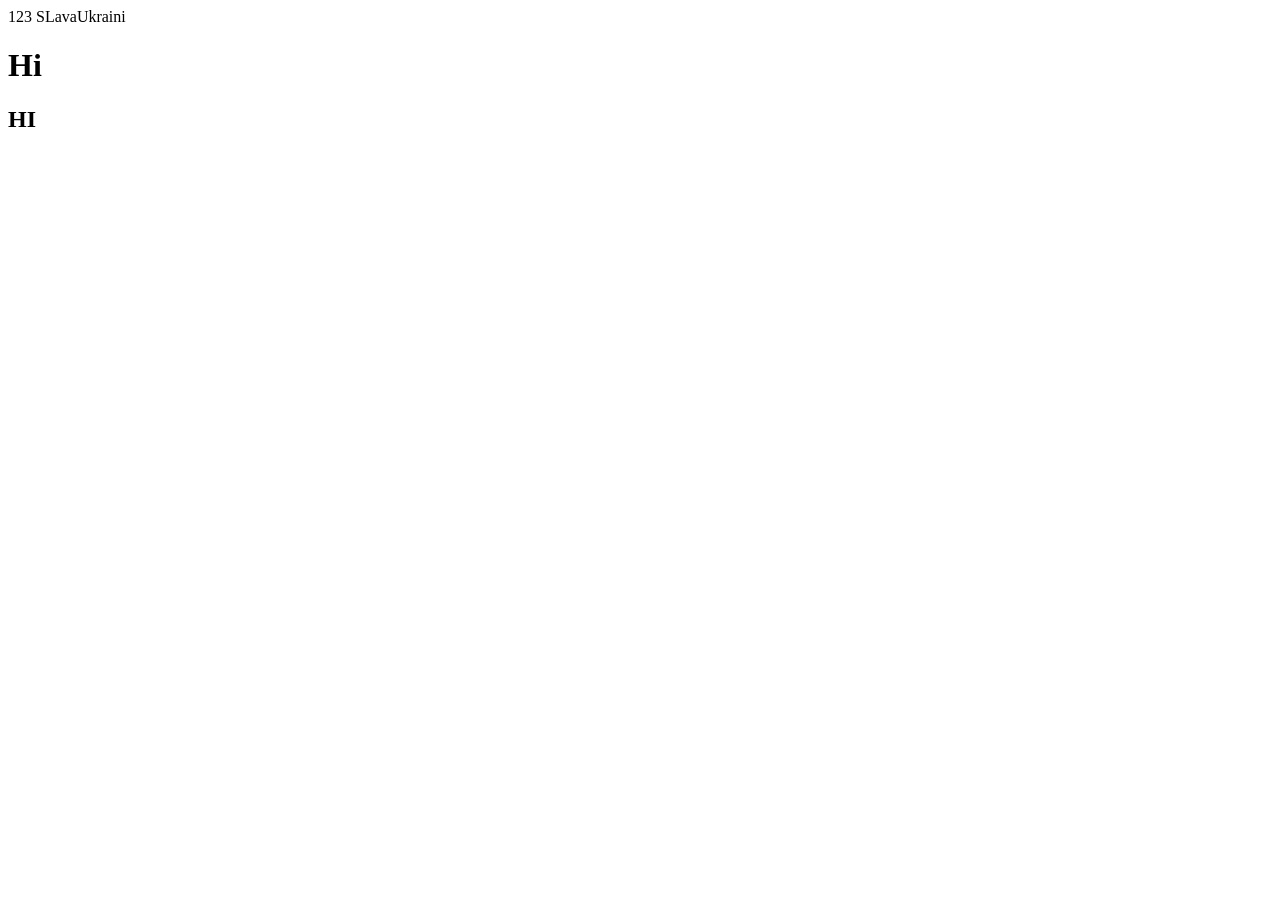
==== andriikoo/index.html @ 27db137f "test" ====
<!doctype html>
<html lang="en">
<head>
    <meta charset="UTF-8">
    <meta name="viewport"
          content="width=device-width, user-scalable=no, initial-scale=1.0, maximum-scale=1.0, minimum-scale=1.0">
    <meta http-equiv="X-UA-Compatible" content="ie=edge">
    <title>SlavaUkraini</title>
</head>
<body>
123
SLavaUkraini
<h1>Hi</h1>
<h2>HI</h2>

</body>
</html>
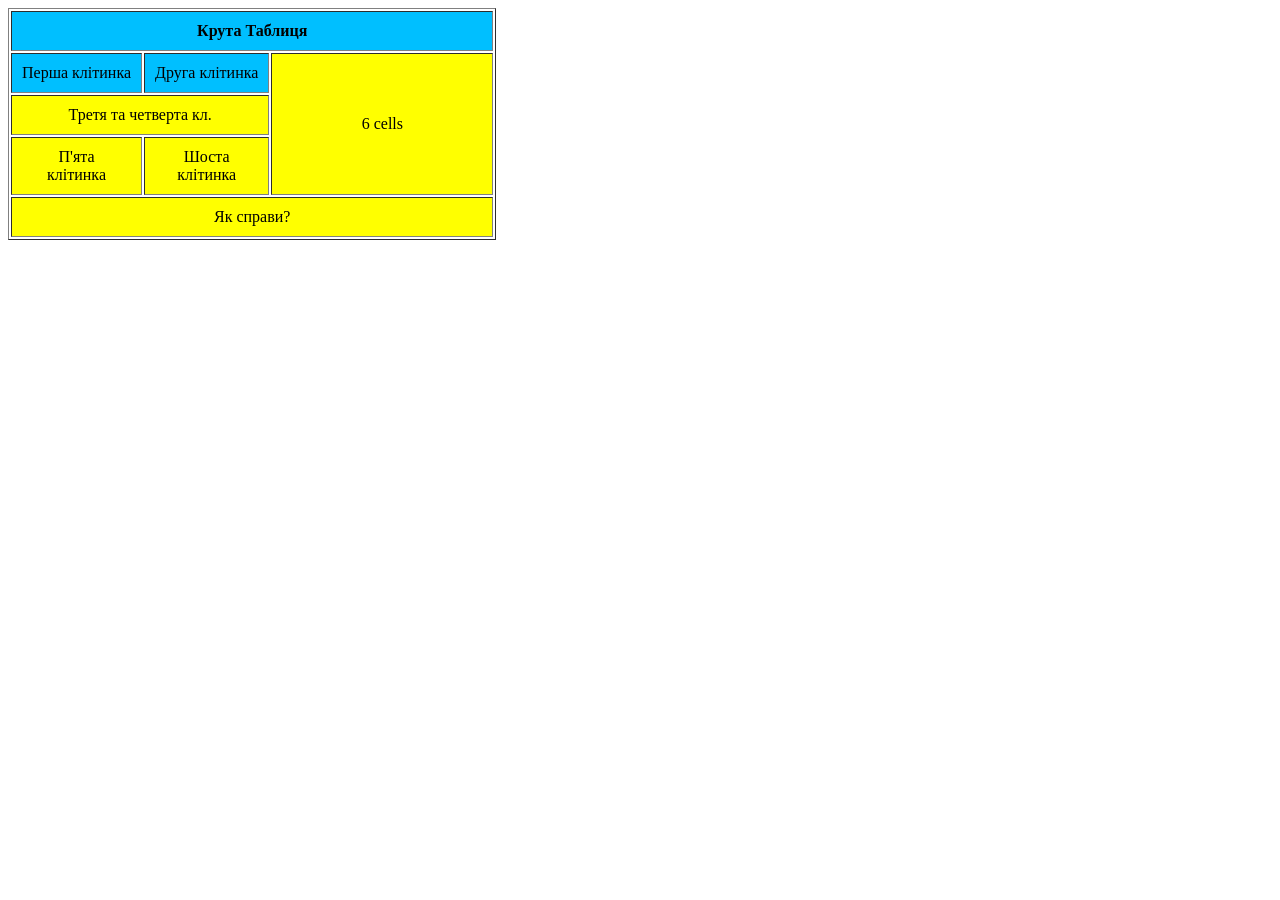
==== commit 68dd2579: "Updated andriikoo/index.html" ====
--- a/andriikoo/index.html
+++ b/andriikoo/index.html
@@ -5,13 +5,39 @@
     <meta name="viewport"
           content="width=device-width, user-scalable=no, initial-scale=1.0, maximum-scale=1.0, minimum-scale=1.0">
     <meta http-equiv="X-UA-Compatible" content="ie=edge">
-    <title>SlavaUkraini</title>
+    <title>Homework II</title>
+
+    <style>
+    </style>
+
 </head>
 <body>
-123
-SLavaUkraini
-<h1>Hi</h1>
-<h2>HI</h2>
+
+<table border="1" cellpadding="10">
+    <tr bgcolor="#00bfff">
+        <th colspan="5"  align="center">Крута Таблиця</th>
+    </tr>
+
+    <tr>
+        <td bgcolor="#00bfff">Перша клітинка</td>
+        <td bgcolor="#00bfff">Друга клітинка</td>
+        <td width="200" align="center" rowspan="3" colspan="3" bgcolor="yellow">6 cells</td>
+    </tr>
+
+    <tr>
+        <td colspan="2" align="center" bgcolor="yellow">Третя та четверта кл.</td>
+
+    </tr>
+
+    <tr bgcolor="yellow">
+        <td align="center">П'ята <br> клітинка</td>
+        <td align="center">Шоста <br> клітинка</td>
+    </tr>
+
+    <tr bgcolor="yellow">
+        <td colspan="5" align="center">Як справи?</td>
+    </tr>
+</table>
 
 </body>
 </html>
